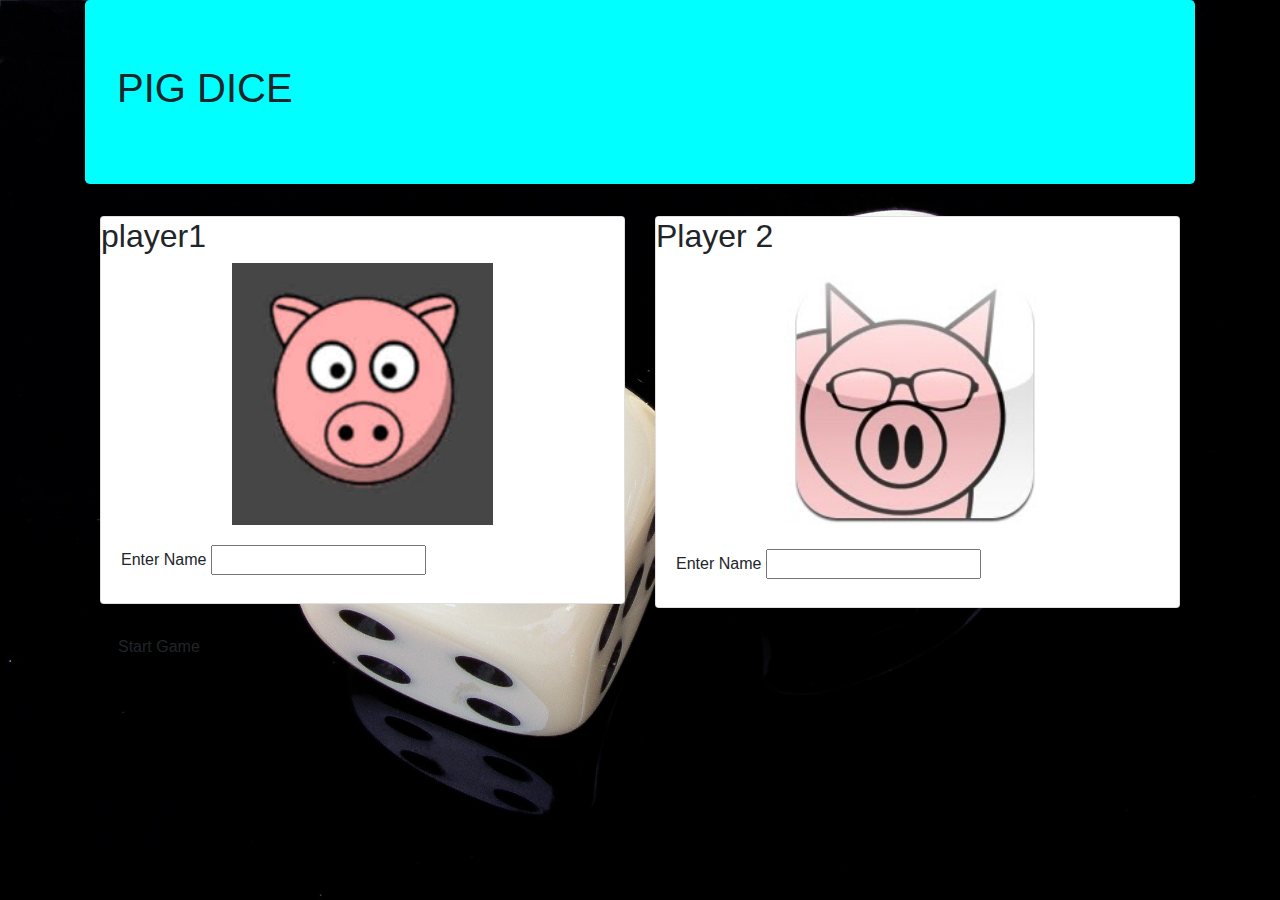
==== index.html @ bd14d0ea "add initial page" ====
<!DOCTYPE html>
<html>
  <head>
    <title>login</title>
    <link href="css/bootstrap.css" rel="stylesheet" type="text/css">
    <link href="css/styles.css" rel="stylesheet" type="text/css">
  </head>
  <body class="index">

    <div class="container">
      <div class="jumbotron">
        <h1>PIG DICE</h1>
      </div>
        <div class="card-group">
          <div class="col-md-6">
            <div class="card">
              <h2>player1</h2>
              <div class="card-image">
                <img src="css/pig2.jpeg" alt="my pig">
              </div>
              <div class="card-body">
                <form class="name1">
                  <label>
                    Enter Name
                    <input type="text" name="plyr1">
                  </label>

                </form>
              </div>

            </div>
        </div>
        <div class="col-md-6">
          <div class="card">
            <h2>Player 2</h2>
            <div class="card-image">
              <img src="css/pig3.jpg" alt="my pig">
            </div>
            <div class="card-body">
              <form class="name2">
                <label>
                  Enter Name
                  <input type="text" name="plyr2">

                </label>

              </form>
            </div>

          </div>
        </div>
        </div>
        <div class="card-body">
        <a href="quizpage.html" button type="submit" class="btn">Start Game</button></a>


        </div>
    </div>


  <script   src="https://code.jquery.com/jquery-3.3.1.min.js"  integrity="sha256-FgpCb/KJQlLNfOu91ta32o/NMZxltwRo8QtmkMRdAu8=" crossorigin="anonymous"></script>
    <script src="js/scripts.js"></script>
  </body>
</html>
---- css/styles.css ----
.jumbotron{
  background-color: #00ffff;
  rgb(0,50,50);
}
.index{
  background-image: url('image1.jpg');
  background-repeat: no-repeat;
  background-size: cover;
}
button{
  margin-left: auto;
  margin-right: auto;
}
img{
  display: block;
   margin-left: auto;
   margin-right: auto;
   width:50%
}
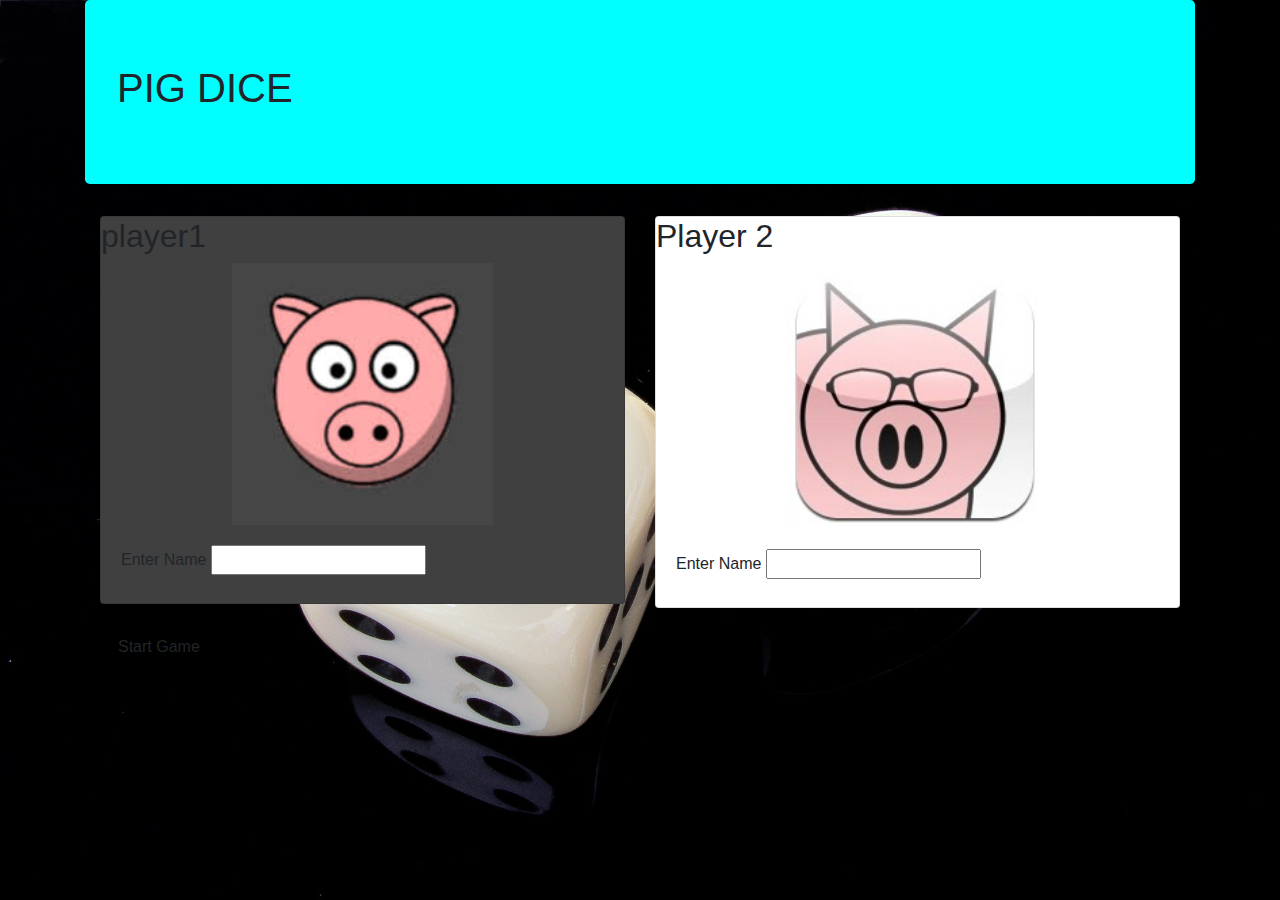
==== commit 217c6d59: "add gamepage.html" ====
--- a/index.html
+++ b/index.html
@@ -13,7 +13,7 @@
       </div>
         <div class="card-group">
           <div class="col-md-6">
-            <div class="card">
+            <div class="card" id="first">
               <h2>player1</h2>
               <div class="card-image">
                 <img src="css/pig2.jpeg" alt="my pig">
@@ -51,7 +51,7 @@
         </div>
         </div>
         <div class="card-body">
-        <a href="quizpage.html" button type="submit" class="btn">Start Game</button></a>
+        <a href="page1.html" button type="submit" class="btn">Start Game</button></a>
 
 
         </div>
--- a/css/styles.css
+++ b/css/styles.css
@@ -17,3 +17,6 @@
    margin-right: auto;
    width:50%
 }
+#first{
+  background-color: #404040
+}
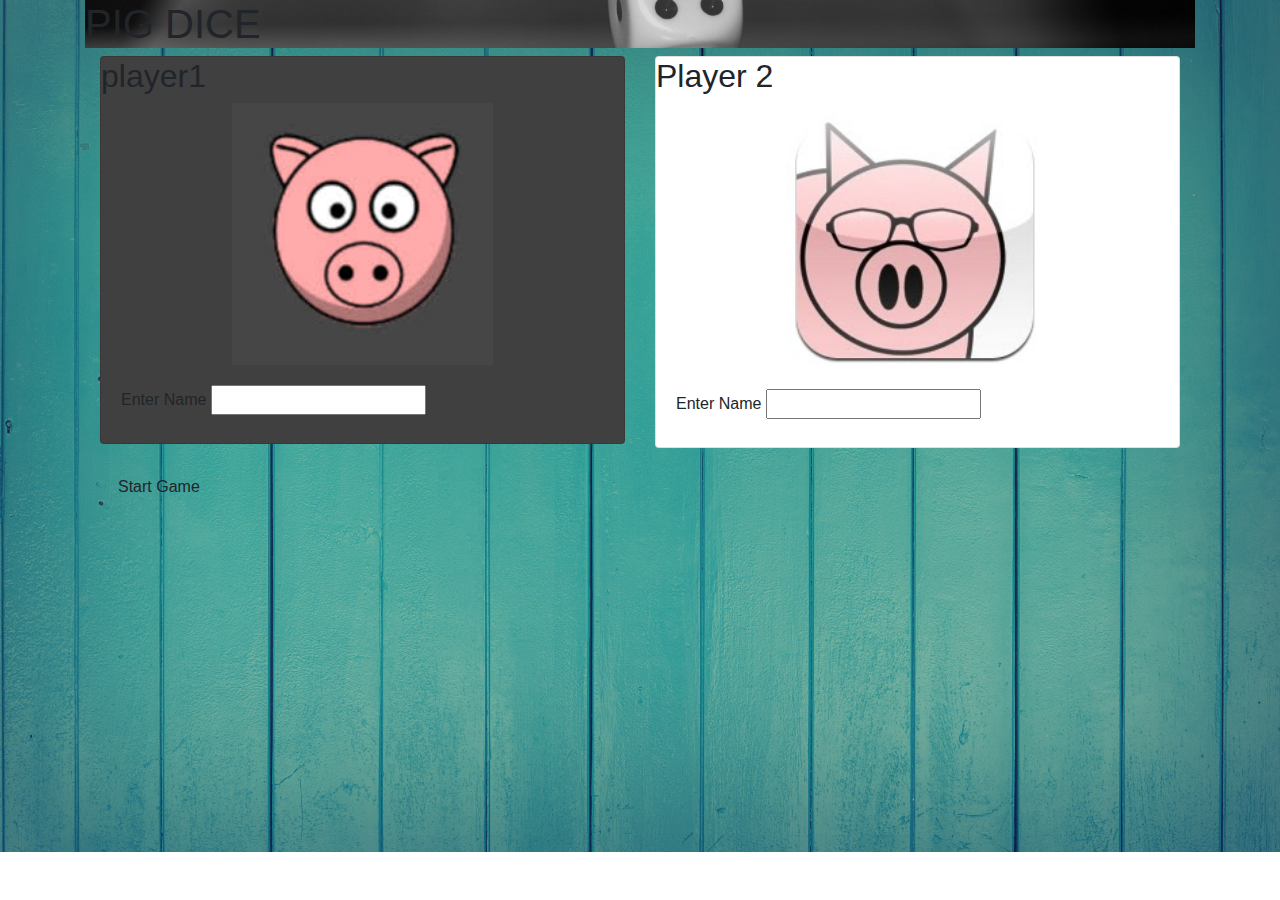
==== commit fe0bff0c: "add a read me docyment" ====
--- a/index.html
+++ b/index.html
@@ -1,64 +1,81 @@
 <!DOCTYPE html>
 <html>
-  <head>
-    <title>login</title>
-    <link href="css/bootstrap.css" rel="stylesheet" type="text/css">
-    <link href="css/styles.css" rel="stylesheet" type="text/css">
-  </head>
-  <body class="index">
+<head>
+  <title>login</title>
+  <link href="css/bootstrap.css" rel="stylesheet" type="text/css">
+  <link href="css/styles.css" rel="stylesheet" type="text/css">
+</head>
+<body class="index">
+  <div class="container">
+    <div class="hero-image">
 
-    <div class="container">
-      <div class="jumbotron">
-        <h1>PIG DICE</h1>
+          <h1>PIG DICE</h1>
       </div>
-        <div class="card-group">
-          <div class="col-md-6">
-            <div class="card" id="first">
-              <h2>player1</h2>
-              <div class="card-image">
-                <img src="css/pig2.jpeg" alt="my pig">
-              </div>
-              <div class="card-body">
-                <form class="name1">
-                  <label>
-                    Enter Name
-                    <input type="text" name="plyr1">
-                  </label>
 
-                </form>
-              </div>
 
+    <div class="intro">
+      <div class="card-group">
+        <div class="col-md-6">
+          <div class="card" id="first">
+            <h2>player1</h2>
+            <div class="card-image"><img alt="my pig" src="css/pig2.jpeg"></div>
+            <div class="card-body">
+              <form class="name1">
+                <label>Enter Name <input id="plyr1" type="text"></label>
+              </form>
             </div>
+          </div>
         </div>
         <div class="col-md-6">
           <div class="card">
             <h2>Player 2</h2>
-            <div class="card-image">
-              <img src="css/pig3.jpg" alt="my pig">
-            </div>
+            <div class="card-image"><img alt="my pig" src="css/pig3.jpg"></div>
             <div class="card-body">
               <form class="name2">
-                <label>
-                  Enter Name
-                  <input type="text" name="plyr2">
-
-                </label>
-
+                <label>Enter Name <input id="plyr2" type="text"></label>
               </form>
             </div>
-
           </div>
         </div>
+      </div>
+      <div class="card-body">
+        <button class="btn" type="submit">Start Game</button>
+      </div>
+    </div>
+    <div class="game">
+      <h1>Hello!I hope you are ready to play</h1>
+      <p>Let us start with a few intructions.</p>
+      <h3>Instructions</h3>
+      <ul>
+        <li>Each player has their own turn and one cannot play if the other player is playing</li>
+        <li>You can either choose to roll the dice or hold. If you roll the dice and you land on 1 your score is zero</li>
+        <li>You can keep rolling the dice as long as you have not landed on 1</li>
+      </ul>
+      <h3>The winner is the first person to get to 100 points</h3>
+      <h1>LET THE GAME BEGIN!!</h1>
+      <div class="card-group">
+        <div class="col-md-6">
+          <div class="card">
+            <div class="card-image">
+            <h1>Player 1:</h1>
+            <p id="namep1"></p><img alt="my pig" id="img" src="css/pig2.jpeg"></div>
+            <p id="return1"></p><button id="btn1" name="button" type="button">Roll Dice</button> <button id="btn2" name="button" type="button">Hold</button>
+          </div>
         </div>
-        <div class="card-body">
-        <a href="page1.html" button type="submit" class="btn">Start Game</button></a>
-
-
+        <div class="col-md-6">
+          <div class="card">
+            <div class="card-image">
+            <h1>player 2:</h1>
+            <p id="namep2"></p><img alt="my pig" id="img" src="css/pig3.jpg"></div>
+            <p id="return2"></p><button id="btn3" name="button" type="button">Roll Dice</button> <button id="btn4" name="button" type="button">Hold</button>
+          </div>
         </div>
+      </div>
     </div>
-
-
-  <script   src="https://code.jquery.com/jquery-3.3.1.min.js"  integrity="sha256-FgpCb/KJQlLNfOu91ta32o/NMZxltwRo8QtmkMRdAu8=" crossorigin="anonymous"></script>
-    <script src="js/scripts.js"></script>
-  </body>
+  </div>
+  <script src="https://code.jquery.com/jquery-3.3.1.min.js">
+  </script>
+  <script src="js/scripts.js">
+  </script>
+</body>
 </html>
--- a/css/styles.css
+++ b/css/styles.css
@@ -1,9 +1,15 @@
-.jumbotron{
-  background-color: #00ffff;
-  rgb(0,50,50);
+.hero-image{
+
+  linear-gradient(rgba(0,0,0,0.5),rgba(0,0,0,0.5));
+    background-image:url('diceimage.jpg');
+    background-position: center;
+    background-repeat: no-repeat;
+    background-size: cover;
+    position: relative;
+
 }
 .index{
-  background-image: url('image1.jpg');
+  background-image: url('background3.jpg');
   background-repeat: no-repeat;
   background-size: cover;
 }
@@ -20,3 +26,39 @@
 #first{
   background-color: #404040
 }
+#img{
+  border: 1px solid #ddd;
+  border-radius: 4px;
+  padding: 5px;
+  width: 150px
+}
+.game{
+  display:none;
+}
+.hero-text {
+  text-align: center;
+  position: absolute;
+  top: 50%;
+  left: 50%;
+  transform: translate(-50%, -50%);
+  color: white;
+}
+@media screen
+  and (min-width: 1200px)
+  and (max-width: 1600px)
+  and (-webkit-min-device-pixel-ratio: 1) {
+    
+}
+@media screen
+  and (min-width: 360px)
+  and (max-width: 640px)
+  and (-webkit-device-pixel-ratio: 4)
+  and (orientation: portrait) {
+
+}
+@media
+  (min-width: 800px)
+  and (max-width: 1280px)
+  and (-webkit-min-device-pixel-ratio: 2) {
+
+}
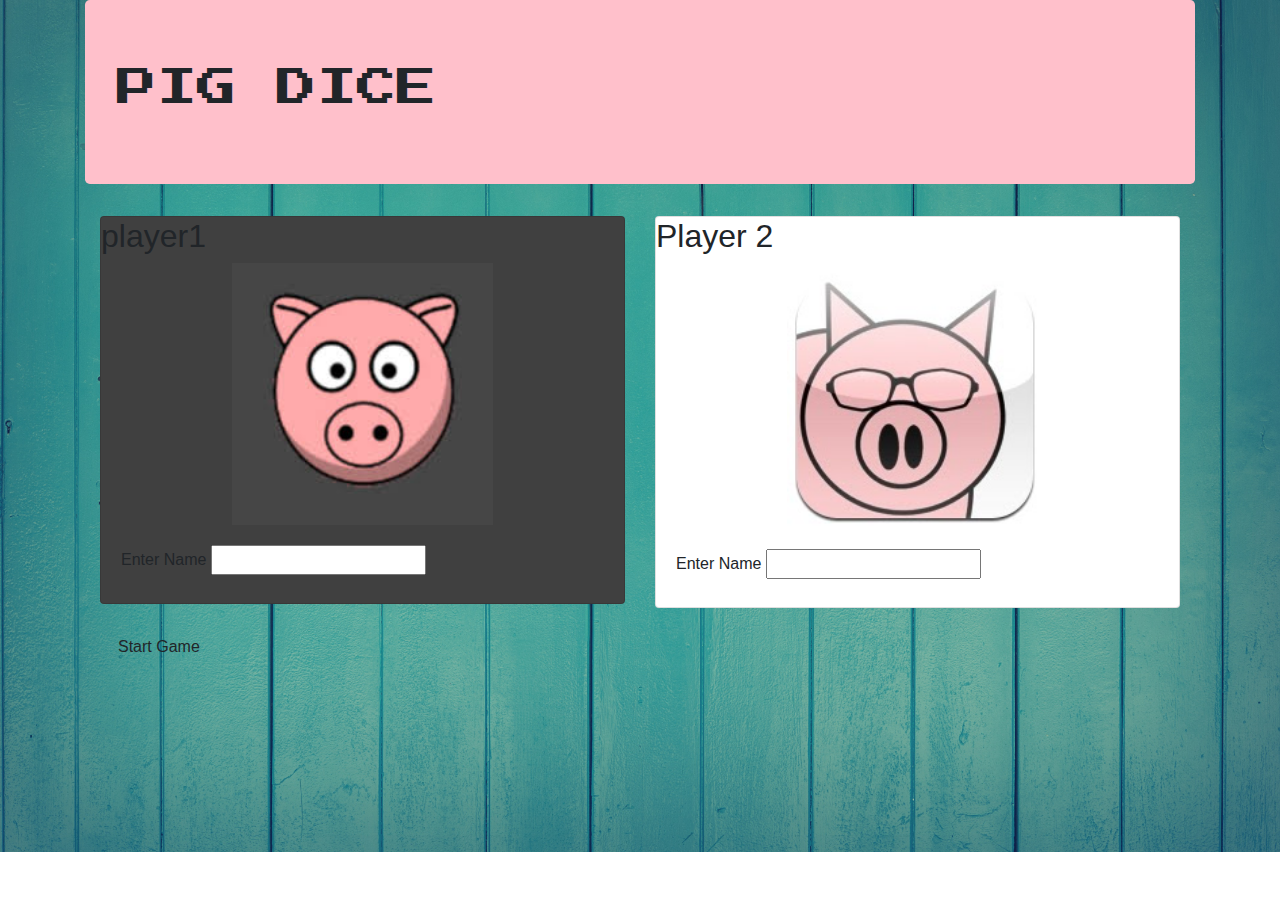
==== commit d2443a4f: "change the fonts of the h1 and p tags" ====
--- a/index.html
+++ b/index.html
@@ -4,12 +4,14 @@
   <title>login</title>
   <link href="css/bootstrap.css" rel="stylesheet" type="text/css">
   <link href="css/styles.css" rel="stylesheet" type="text/css">
+  <link href="https://fonts.googleapis.com/css?family=Amaranth|Domine|Press+Start+2P" rel="stylesheet">
+
 </head>
 <body class="index">
   <div class="container">
-    <div class="hero-image">
+    <div class="jumbotron">
 
-          <h1>PIG DICE</h1>
+          <h1 class="pig">PIG DICE</h1>
       </div>
 
 
--- a/css/styles.css
+++ b/css/styles.css
@@ -1,7 +1,7 @@
-.hero-image{
+.jumbotron{
 
   linear-gradient(rgba(0,0,0,0.5),rgba(0,0,0,0.5));
-    background-image:url('diceimage.jpg');
+    background-color:pink;
     background-position: center;
     background-repeat: no-repeat;
     background-size: cover;
@@ -47,7 +47,7 @@
   and (min-width: 1200px)
   and (max-width: 1600px)
   and (-webkit-min-device-pixel-ratio: 1) {
-    
+
 }
 @media screen
   and (min-width: 360px)
@@ -62,3 +62,13 @@
   and (-webkit-min-device-pixel-ratio: 2) {
 
 }
+p{
+
+  font-family: 'Domine', serif;
+}
+.pig{
+  font-family: 'Press Start 2P', cursive;
+}
+.game{
+  font-family: 'Amaranth', sans-serif;
+}
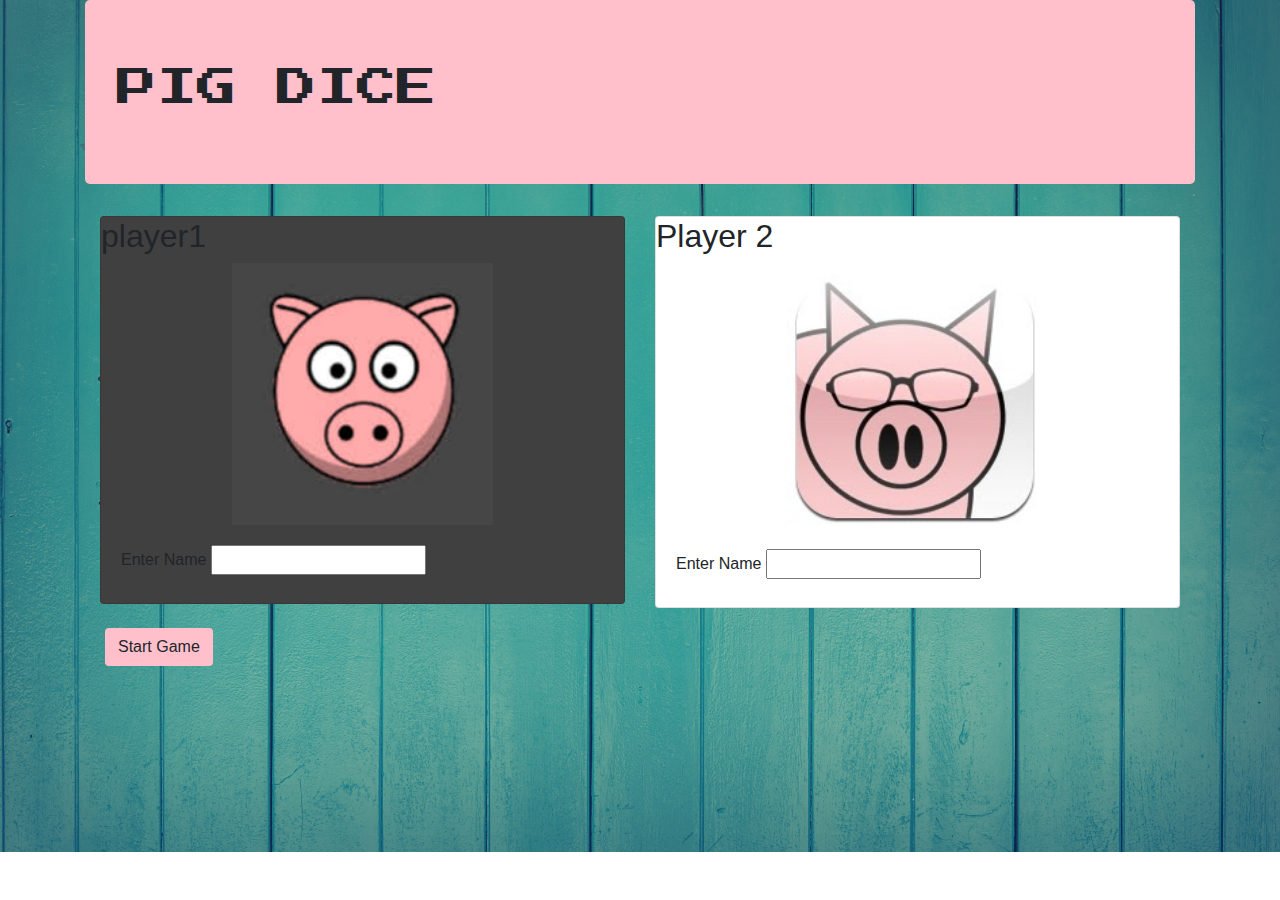
==== commit 2065fd12: "add a README.md" ====
--- a/index.html
+++ b/index.html
@@ -41,20 +41,23 @@
         </div>
       </div>
       <div class="card-body">
-        <button class="btn" type="submit">Start Game</button>
+      <button  class="btn" type="button" name="button">Start Game</button>
       </div>
     </div>
     <div class="game">
-      <h1>Hello!I hope you are ready to play</h1>
-      <p>Let us start with a few intructions.</p>
-      <h3>Instructions</h3>
-      <ul>
-        <li>Each player has their own turn and one cannot play if the other player is playing</li>
-        <li>You can either choose to roll the dice or hold. If you roll the dice and you land on 1 your score is zero</li>
-        <li>You can keep rolling the dice as long as you have not landed on 1</li>
-      </ul>
-      <h3>The winner is the first person to get to 100 points</h3>
-      <h1>LET THE GAME BEGIN!!</h1>
+      <div class="card" id="instructions">
+        <h1>Hello!I hope you are ready to play</h1>
+        <p>Let us start with a few intructions.</p>
+        <h3>Instructions</h3>
+        <ul>
+          <li>Each player has their own turn and one cannot play if the other player is playing</li>
+          <li>You can either choose to roll the dice or hold. If you roll the dice and you land on 1 your score is zero</li>
+          <li>You can keep rolling the dice as long as you have not landed on 1</li>
+        </ul>
+        <h3>The winner is the first person to get to 100 points</h3>
+        <h1>LET THE GAME BEGIN!!</h1>
+      </div>
+
       <div class="card-group">
         <div class="col-md-6">
           <div class="card">
--- a/css/styles.css
+++ b/css/styles.css
@@ -1,6 +1,6 @@
 .jumbotron{
 
-  linear-gradient(rgba(0,0,0,0.5),rgba(0,0,0,0.5));
+  linear-gradient(rgba(0,0,0),rgba(0,0,0,0.5));
     background-color:pink;
     background-position: center;
     background-repeat: no-repeat;
@@ -14,8 +14,13 @@
   background-size: cover;
 }
 button{
-  margin-left: auto;
-  margin-right: auto;
+  margin-bottom: auto;
+  background-color: blue;
+}
+.btn{
+  margin-bottom:20px;
+
+  background-color:pink;
 }
 img{
   display: block;
@@ -34,6 +39,7 @@
 }
 .game{
   display:none;
+
 }
 .hero-text {
   text-align: center;
@@ -71,4 +77,8 @@
 }
 .game{
   font-family: 'Amaranth', sans-serif;
+  font-size: 1.9em
 }
+#instructions{
+  background-color: pink;
+}
